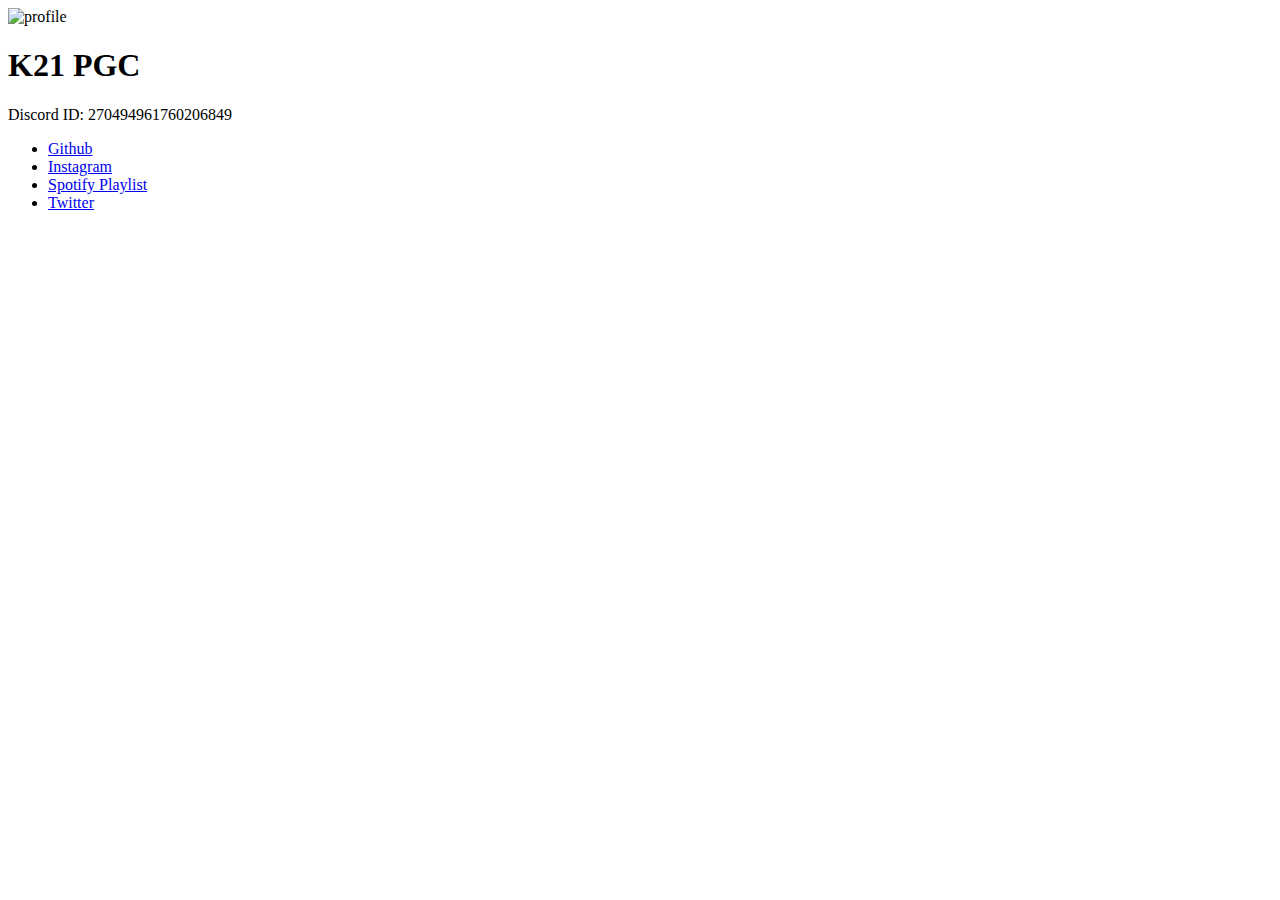
==== Index.html @ d741cbab "Add files via upload" ====
<!DOCTYPE html>
<html lang="en">
<head>
    <meta charset="UTF-8">
    <meta http-equiv="X-UA-Compatible" content="IE=edge">
    <meta name="viewport" content="width=device-width, initial-scale=1.0">
    <link rel="stylesheet" href="index.css">
    <title>K21-PGC</title>
</head>
<body>
  <main>
    <img src="/pimg.jpg" alt="profile" class="profile-image"/>
    <h1 class="profile-name">K21 PGC</h1>
    <p class="discord"><i class="fa-brands fa-discord"></i>Discord ID: 270494961760206849</p>
  <ul class="portal-link">
   <li><a href="https://github.com/LinFangxiiv" target="_blank" rel="noopener">Github</a></li>
   <li><a href="https://instagram.com/k21_pgc?igshid=ZDdkNTZiNTM=" target="_blank" rel="noopener">Instagram</a></li>
   <li><a href="https://open.spotify.com/playlist/5wKN4QO1EYRnWjXnhK0DGg?si=5080cf3001434d76" target="_blank" rel="noopener">Spotify Playlist</a></li>
   <li><a href="https://twitter.com/K21_PGC?t=Edy0NCz3P3QzaiV1QKtqFQ&s=09" target="_blank" rel="noopener">Twitter</a></li>




  </ul>   
  </main>



  <script src="https://kit.fontawesome.com/ff740c10c0.js" crossorigin="anonymous"></script>
</body>
</html>
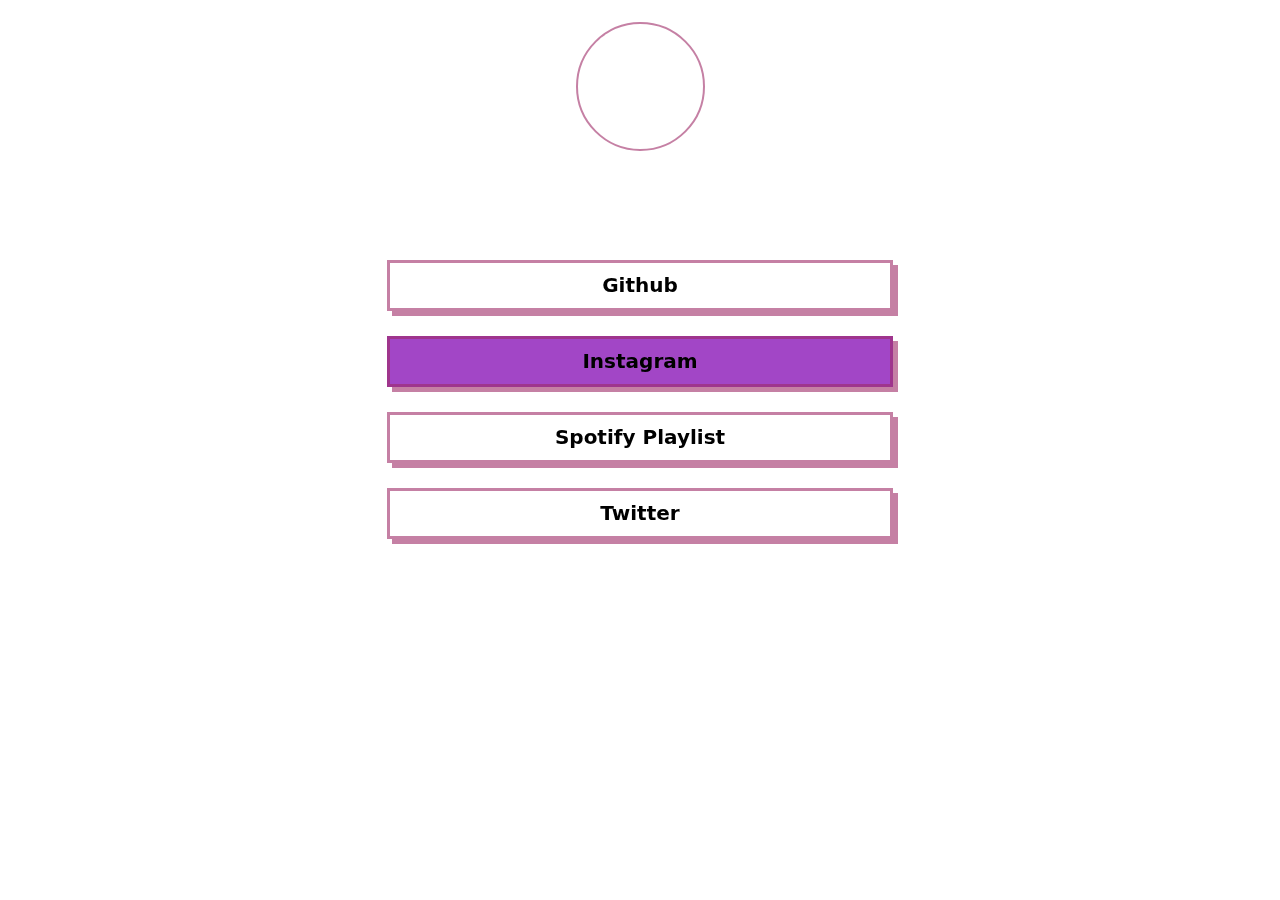
==== commit c55fd571: "Add files via upload" ====
--- a/Index.html
+++ b/Index.html
@@ -9,7 +9,7 @@
 </head>
 <body>
   <main>
-    <img src="/pimg.jpg" alt="profile" class="profile-image"/>
+    <img src="/images/pimg.jpg" alt="profile" class="profile-image"/>
     <h1 class="profile-name">K21 PGC</h1>
     <p class="discord"><i class="fa-brands fa-discord"></i>Discord ID: 270494961760206849</p>
   <ul class="portal-link">
--- a/index.css
+++ b/index.css
@@ -0,0 +1,104 @@
+:root {
+    --title-color: black;
+    --text-color: white;
+    --bd-color: rgba(159, 43, 104, 0.6);
+    --bg-color: rgb(0, 0, 0);
+    --dc-color: rgba(137, 207, 240, .85)
+
+}
+
+*{
+    margin: 0;
+    padding: 0;
+}
+
+body{
+    background-image: url(/images/pimg.jpg);
+    min-height: 100vh;
+    background-size: cover;
+    backdrop-filter: blur(10px);
+    color: white;
+    font-family: system-ui, -apple-system, BlinkMacSystemFont, 'Segoe UI', Roboto, Oxygen, Ubuntu, Cantarell, 'Open Sans', 'Helvetica Neue', sans-serif;
+}
+
+main{
+    display: flex;
+    flex-direction: column;
+    justify-content: center;
+    align-items: center;
+    min-width: calc(100% - 40px);
+    min-height: calc(65vh - 40px);
+    padding: 20px;
+}
+main i{
+    color: var(--dc-color);
+}
+.profile-image{
+    width: 125px;
+    height: 125px;
+    border-radius: 50%;
+    border: 2.5px solid var(--bd-color);
+    object-fit: cover;
+}
+.profile-name{
+    margin-top: 10px;
+    font-size: 32px;
+    color: var(--text-color);
+}
+.discord{
+    font-family:Cambria, Cochin, Georgia, Times, 'Times New Roman', serif;
+    font-size: 18px;
+    text-align: center;
+    color: var(--text-color);
+}
+.portal-link {
+    margin-top: 40px;
+    list-style: none;
+}
+.portal-link > li {
+    display: flex;
+    justify-content: center;
+    align-items: center;
+    width: 500px;
+    height: 45px;
+    margin-bottom: 25px;
+    border: 3.5px solid var(--bd-color);
+    box-shadow: 5px 5px var(--bd-color);
+    cursor: pointer;
+    transition: all .3s;
+}
+.portal-link > li:nth-child(1) {
+    background-color: rgba(255, 255, 255,1);
+}
+.portal-link > li:nth-child(2) {
+    background-color: rgba(150,47,191,0.89)
+}
+.portal-link > li:nth-child(3) {
+    background-color: rgba(255, 255, 255,1);
+}
+.portal-link > li:nth-child(4) {
+    background-color: rgba(255, 255, 255,1);
+}
+.portal-link > li > a {
+    text-decoration: none;
+    color: var(--title-color);
+    font-weight: 700;
+    font-size: 20px;
+}
+
+.portal-link > li:hover {
+    transform: translate(-5px, -5px);
+}
+
+@media screen and (max-width: 500px) {
+
+ .portal-link {
+    width: 100%;
+ }
+
+ .portal-link > li {
+    width: 100%;
+
+ }
+
+}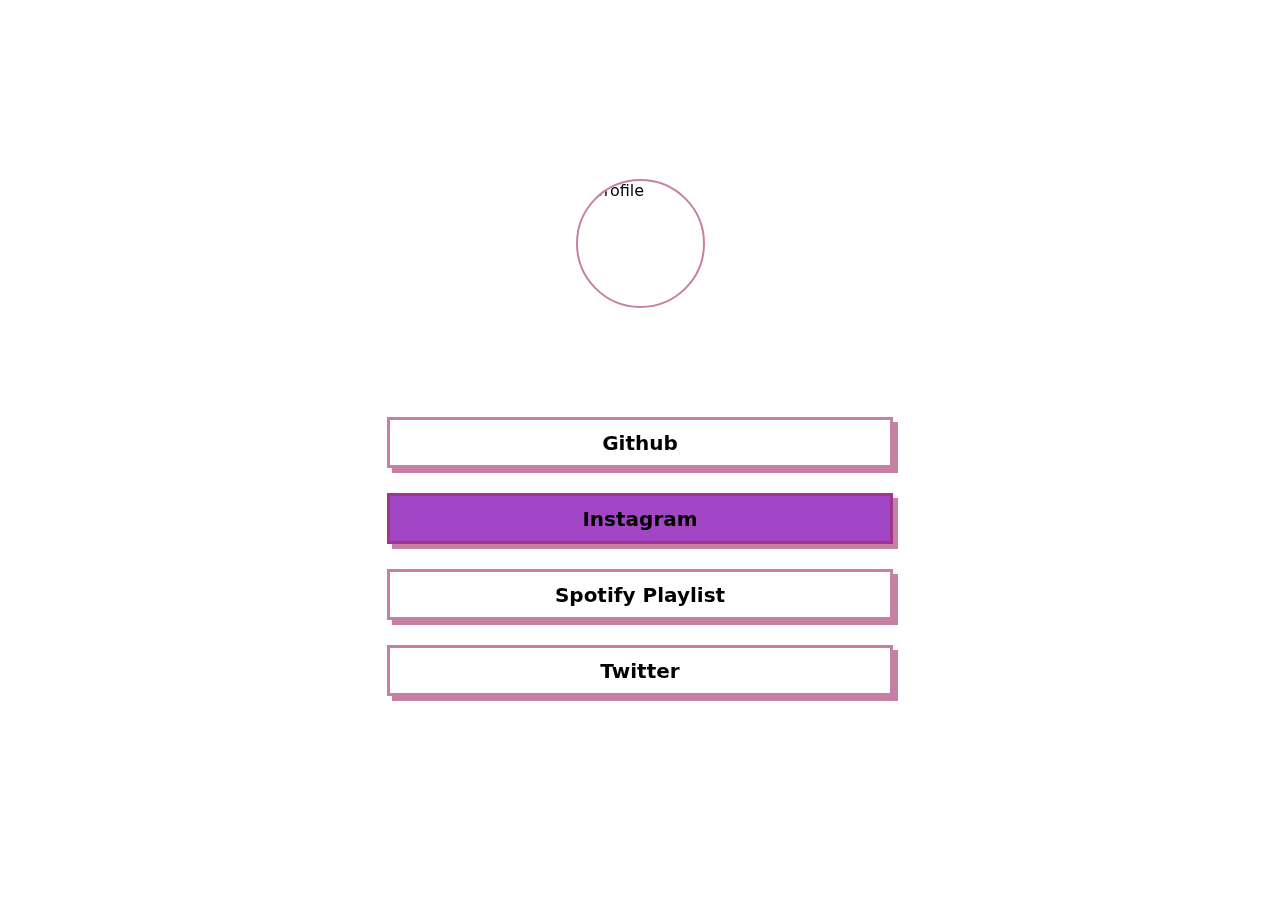
==== commit 6c96ac4e: "Add files via upload" ====
--- a/Index.html
+++ b/Index.html
@@ -9,7 +9,7 @@
 </head>
 <body>
   <main>
-    <img src="/images/pimg.jpg" alt="profile" class="profile-image"/>
+    <img src="pimg.jpg" alt="profile" class="profile-image"/>
     <h1 class="profile-name">K21 PGC</h1>
     <p class="discord"><i class="fa-brands fa-discord"></i>Discord ID: 270494961760206849</p>
   <ul class="portal-link">
--- a/index.css
+++ b/index.css
@@ -13,11 +13,14 @@
 }
 
 body{
-    background-image: url(/images/pimg.jpg);
+    background-image: url(pimg.jpg);
     min-height: 100vh;
     background-size: cover;
-    backdrop-filter: blur(10px);
-    color: white;
+    backdrop-filter: blur(2vh);
+    display: flex;
+    justify-content: auto;
+    align-items: auto;
+    background-repeat: auto;
     font-family: system-ui, -apple-system, BlinkMacSystemFont, 'Segoe UI', Roboto, Oxygen, Ubuntu, Cantarell, 'Open Sans', 'Helvetica Neue', sans-serif;
 }
 
@@ -27,7 +30,7 @@
     justify-content: center;
     align-items: center;
     min-width: calc(100% - 40px);
-    min-height: calc(65vh - 40px);
+    min-height: calc(100vh - 40px);
     padding: 20px;
 }
 main i{
